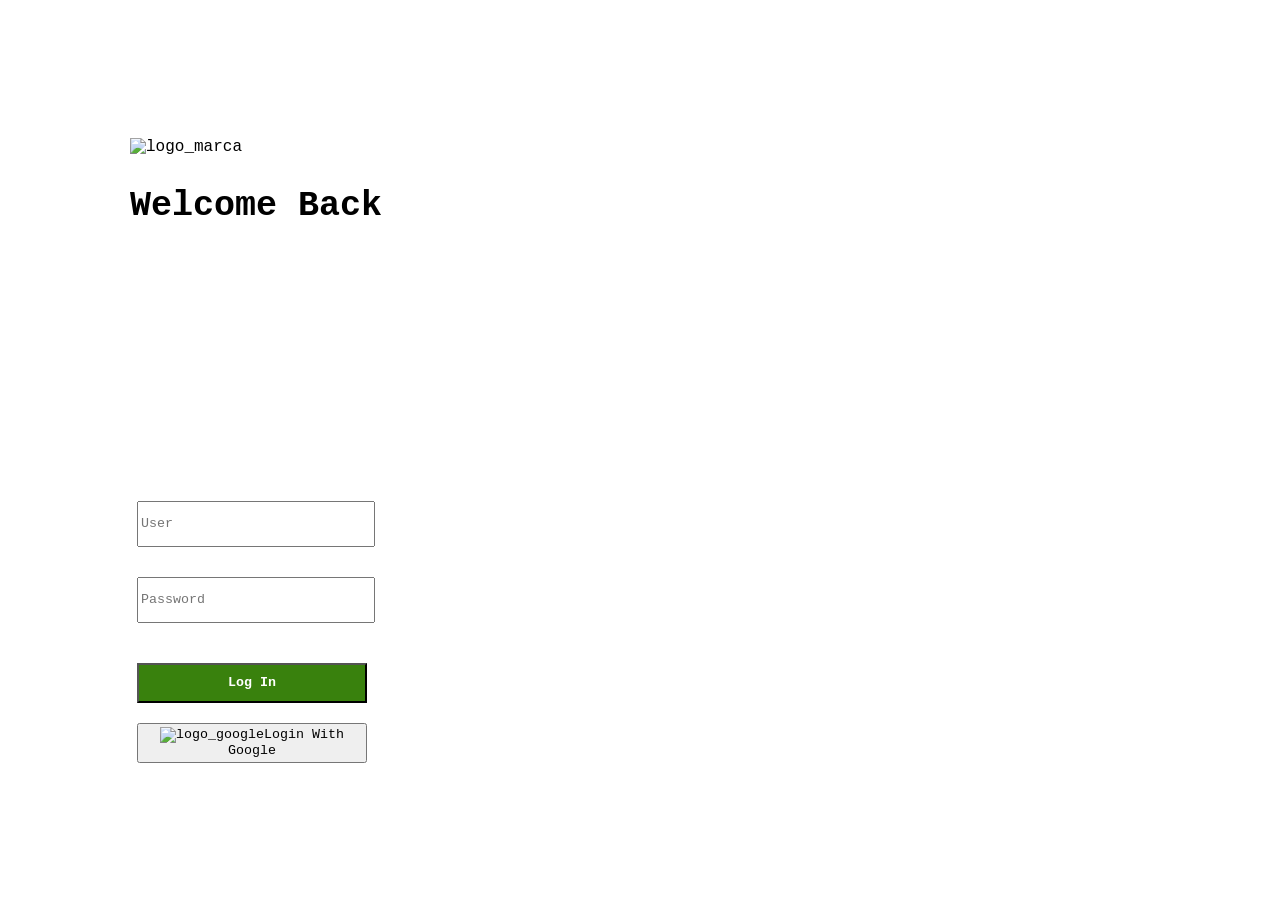
==== index.html @ dd793aac "Cambios css" ====
<!DOCTYPE html>
<html lang="es">

<head>
    <meta charset="UTF-8">
    <meta name="viewport" content="width=device-width, initial-scale=1.0">
    <title>Document</title>
    <link rel="stylesheet" type="text/css" href="index.css">
</head>

<body>
    <section class="login">
        <div class="superior">
            <img src="resources/img/logo_marca.png" alt="logo_marca" />
            <h1 class="saludo">Welcome Back</h1>
        </div>
        <div class="formulario">
            <form action="/submit-login" method="POST">
                <div class="campo">

                    <input type="text" id="username" name="username" placeholder="User" required>
                    <input type="password" id="password" name="password" placeholder="Password" required>

                </div>
                <div class="boton-logo">
                    <div> <button type="submit" class="boton-acceso">Log In</button> </div>
                    <div> <button type="submit" class="boton-google"><img class="google" src="resources/img/google.png"
                                alt="logo_google">Login
                            With Google</button> </div>
                </div>
            </form>
        </div>
    </section>
    <section class="foto">

    </section>
</body>

</html>
---- index.css ----
*{
    margin: 0;
    font-family: 'Courier New', Courier, monospace;
}

body{
    display: flex;
    height: 100vh;
    width: 100%;
}


.login{
    display: flex;
    flex-direction: column;
    width: 40%;
    align-items: center;
    justify-content: space-around;
}

.saludo{
    margin-top: 30px;
    font-size: 35px;
}

form{
    display: flex;
    flex-direction: column;
    gap: 40px;;
}
.campo{
    display: flex;
    flex-direction: column;
    gap: 30px;
  
}

input{
    height: 40px;
    width: 230px;
}
.boton-logo{
    display: flex;
    flex-direction: column;
    gap: 20px;
}

button{
    height: 40px;
    width: 230px;
}
.boton-acceso{
    background-color: #39810d;
    color: white;
    font-weight: bold;
}
.google{
    size: 2px;
}
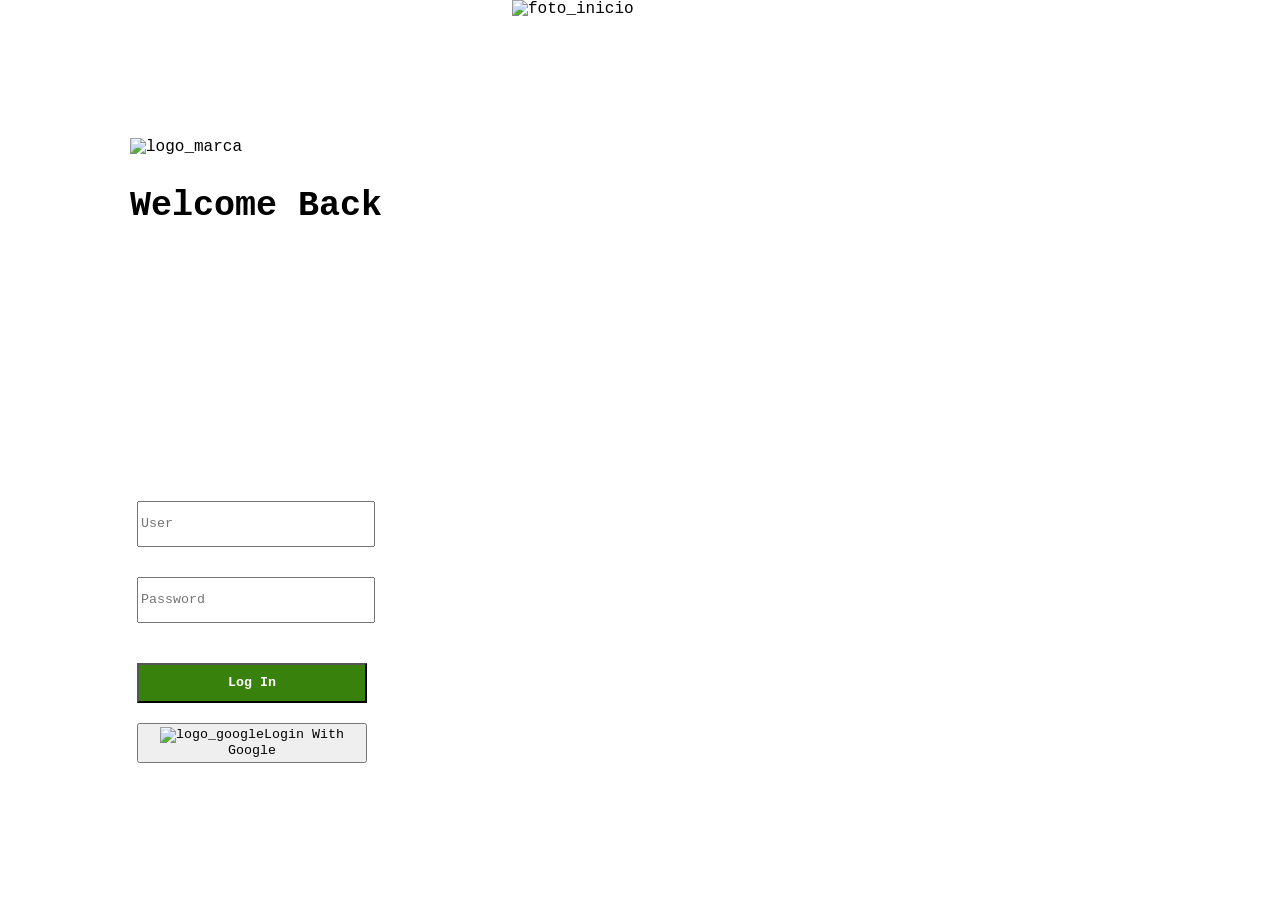
==== commit bb1a2355: "cambios css y introduccion foto" ====
--- a/index.html
+++ b/index.html
@@ -24,14 +24,15 @@
                 </div>
                 <div class="boton-logo">
                     <div> <button type="submit" class="boton-acceso">Log In</button> </div>
-                    <div> <button type="submit" class="boton-google"><img class="google" src="resources/img/google.png"
-                                alt="logo_google">Login
+                    <div class="boton-duo"> <button type="submit" class="boton-google"><img class="google"
+                                src="resources/img/google.png" alt="logo_google">Login
                             With Google</button> </div>
                 </div>
             </form>
         </div>
     </section>
     <section class="foto">
+        <img class="foto_grande" src="resources/img/img_login.png" alt="foto_inicio" />
 
     </section>
 </body>
--- a/index.css
+++ b/index.css
@@ -54,6 +54,15 @@
     color: white;
     font-weight: bold;
 }
-.google{
-    size: 2px;
+.boton-duo{
+    display: flex;
+    gap: 50px;
+}
+.foto{
+    display: flex;
+    flex-direction: column;
+    align-items: center;
+}
+.foto_grande{
+    height: 100vh;
 }
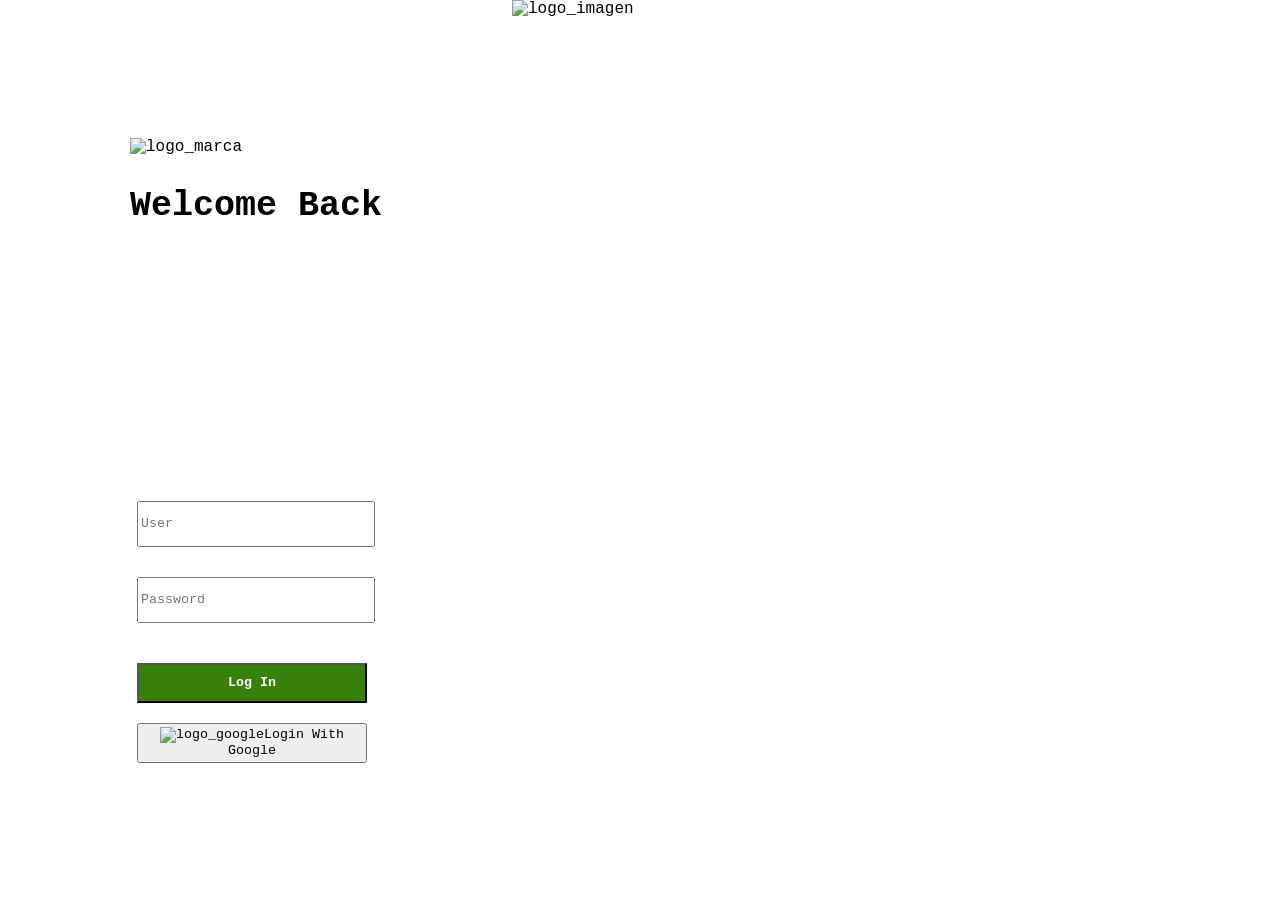
==== commit ff342392: "index listo a falta de retoques" ====
--- a/index.html
+++ b/index.html
@@ -14,25 +14,23 @@
             <img src="resources/img/logo_marca.png" alt="logo_marca" />
             <h1 class="saludo">Welcome Back</h1>
         </div>
-        <div class="formulario">
-            <form action="/submit-login" method="POST">
-                <div class="campo">
+        <form class="formulario" action="/submit-login" method="POST">
+            <div class="campo">
 
-                    <input type="text" id="username" name="username" placeholder="User" required>
-                    <input type="password" id="password" name="password" placeholder="Password" required>
+                <input type="text" id="username" name="username" placeholder="User" required>
+                <input type="password" id="password" name="password" placeholder="Password" required>
 
-                </div>
-                <div class="boton-logo">
-                    <div> <button type="submit" class="boton-acceso">Log In</button> </div>
-                    <div class="boton-duo"> <button type="submit" class="boton-google"><img class="google"
-                                src="resources/img/google.png" alt="logo_google">Login
-                            With Google</button> </div>
-                </div>
-            </form>
-        </div>
+            </div>
+            <div class="boton-logo">
+                <div> <button type="submit" class="boton-acceso">Log In</button> </div>
+                <div class="boton-duo"> <button type="submit" class="boton-google"><img class="google"
+                            src="resources/img/google.png" alt="logo_google">Login
+                        With Google</button> </div>
+            </div>
+        </form>
     </section>
     <section class="foto">
-        <img class="foto_grande" src="resources/img/img_login.png" alt="foto_inicio" />
+        <img class="foto_inicio" src="resources/img/img_login.png" alt="logo_imagen">
 
     </section>
 </body>
--- a/index.css
+++ b/index.css
@@ -23,10 +23,10 @@
     font-size: 35px;
 }
 
-form{
+.formulario{
     display: flex;
     flex-direction: column;
-    gap: 40px;;
+    gap: 40px;
 }
 .campo{
     display: flex;
@@ -58,11 +58,16 @@
     display: flex;
     gap: 50px;
 }
+
 .foto{
+    width: 60%;
     display: flex;
     flex-direction: column;
-    align-items: center;
 }
-.foto_grande{
+
+.foto_inicio{
     height: 100vh;
-}+    width: 100%;
+
+}
+
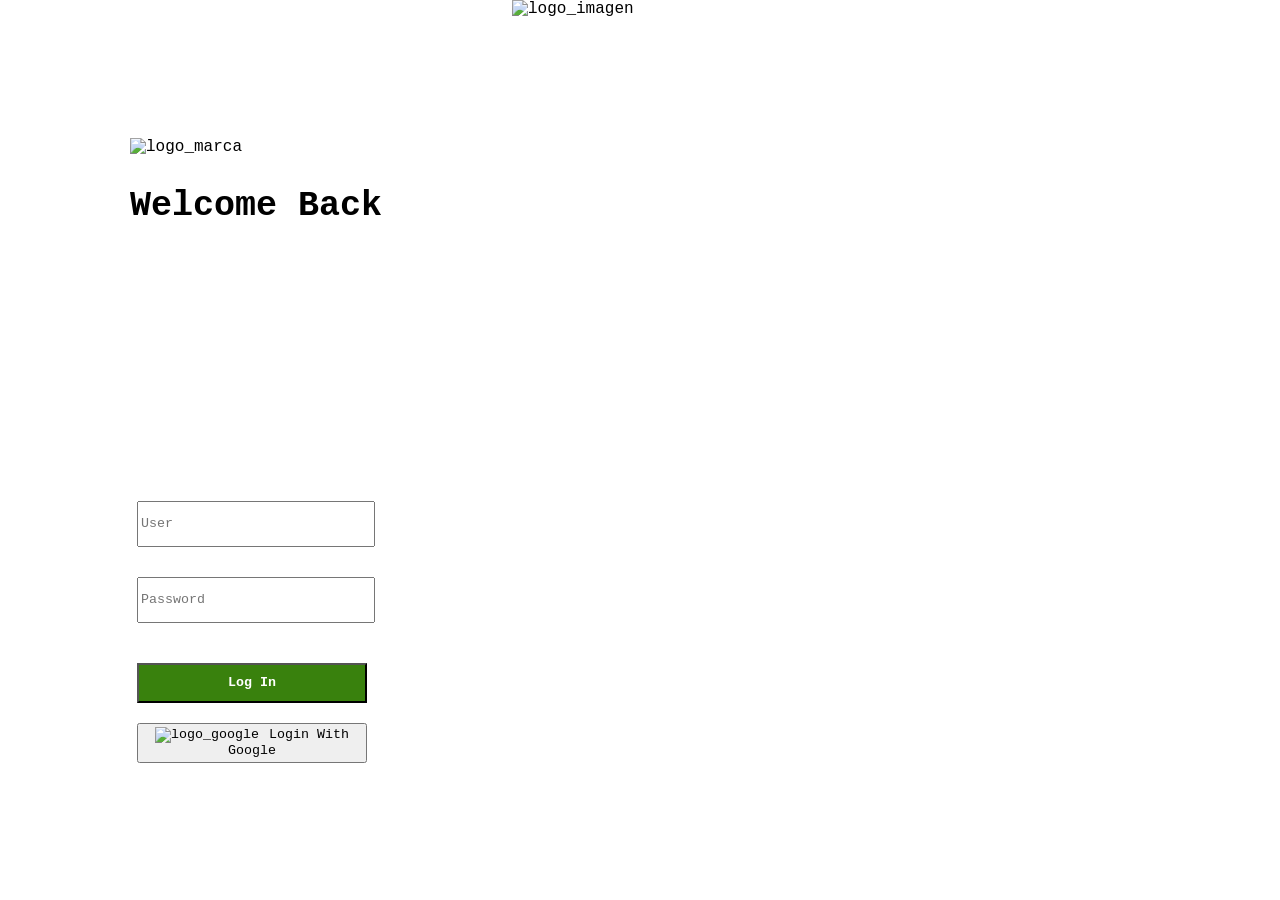
==== commit a071d0be: "Todo hecho faltan retoques" ====
--- a/index.html
+++ b/index.html
@@ -4,35 +4,43 @@
 <head>
     <meta charset="UTF-8">
     <meta name="viewport" content="width=device-width, initial-scale=1.0">
-    <title>Document</title>
+    <title>Login</title>
     <link rel="stylesheet" type="text/css" href="index.css">
 </head>
 
 <body>
-    <section class="login">
-        <div class="superior">
-            <img src="resources/img/logo_marca.png" alt="logo_marca" />
-            <h1 class="saludo">Welcome Back</h1>
-        </div>
-        <form class="formulario" action="/submit-login" method="POST">
-            <div class="campo">
+    <div class="todo_index">
+        <section class="login">
+            <div class="superior">
+                <img src="resources/img/logo_marca.png" alt="logo_marca" />
+                <h1 class="saludo">Welcome Back</h1>
+            </div>
+            <form class="formulario" action="/paginas/select.html" method="POST">
+                <div class="campo">
 
-                <input type="text" id="username" name="username" placeholder="User" required>
-                <input type="password" id="password" name="password" placeholder="Password" required>
+                    <input type="text" id="username" name="username" placeholder="User" required>
+                    <input type="password" id="password" name="password" placeholder="Password" required>
 
-            </div>
-            <div class="boton-logo">
-                <div> <button type="submit" class="boton-acceso">Log In</button> </div>
-                <div class="boton-duo"> <button type="submit" class="boton-google"><img class="google"
-                            src="resources/img/google.png" alt="logo_google">Login
-                        With Google</button> </div>
-            </div>
-        </form>
-    </section>
-    <section class="foto">
-        <img class="foto_inicio" src="resources/img/img_login.png" alt="logo_imagen">
+                </div>
+                <div class="boton-logo">
+                    <div>
+                        <button type="button" class="boton-acceso" onclick="location.href='/paginas/select.html'">Log
+                            In</button>
+                    </div>
+                    <div class="boton-duo">
+                        <button type="button" class="boton-google" onclick="location.href='/paginas/select.html'">
+                            <img class="google" src="resources/img/google.png" alt="logo_google">Login
+                            With Google
+                        </button>
+                    </div>
+                </div>
+            </form>
+        </section>
+        <section class="foto">
+            <img class="foto_inicio" src="resources/img/img_login.png" alt="logo_imagen">
 
-    </section>
+        </section>
+    </div>
 </body>
 
 </html>
--- a/index.css
+++ b/index.css
@@ -2,8 +2,11 @@
     margin: 0;
     font-family: 'Courier New', Courier, monospace;
 }
-
-body{
+.body{
+  background-color: #F5F5F5;
+}
+
+.todo_index{
     display: flex;
     height: 100vh;
     width: 100%;
@@ -58,6 +61,10 @@
     display: flex;
     gap: 50px;
 }
+.google{
+  height: 12px;
+  padding-right: 10px;
+}
 
 .foto{
     width: 60%;
@@ -68,6 +75,177 @@
 .foto_inicio{
     height: 100vh;
     width: 100%;
-
-}
-
+}
+
+.seleccion{
+   display: flex;
+   height: 100vh;
+}
+
+.seleccion a {
+  flex: 1; 
+}
+
+.seleccion img {
+  width: 100%;
+  height: 100%;
+}
+
+.mujer{
+    display: flex;
+    align-items: center;
+    justify-content: center;
+}
+
+.hombre{
+    display: flex;
+    align-items: center;
+    justify-content: center;
+}
+.seleccion p {
+  position: absolute;
+  transform: rotate(270deg);
+  font-size: 80px;
+  font-weight: bold;
+  color: white;
+  
+}
+
+
+
+.rebajas {
+  height:800px;
+  background-image: url("/resources/img/page_woman.png");
+  background-position: top center;
+  background-size: 100% auto;
+  color: white;
+  display: flex;
+  flex-direction: column;
+  align-items: center;
+}
+
+.navegador {
+  width: 95%;
+  padding-top: 20px;
+  display: flex;
+  justify-content: space-between;
+  align-items: center;
+  color: black;
+}
+
+.nav-links {
+  list-style: none;
+  display: flex;
+  gap: 20px;
+}
+
+.nav-links li {
+  cursor: pointer;
+  font-weight: bold;
+}
+
+.nav-links :hover{
+  text-decoration: underline;
+}
+
+.user{
+  display: flex;
+  align-items: center;
+  gap: 20px;
+}
+
+.user img{
+  width: 33px;
+  height: 33px;
+  border-radius: 50%;
+}
+
+
+.texto-rebajas {
+  flex: 1;
+  display: flex;
+  flex-direction: column;
+  justify-content: flex-end;
+  text-align: center;
+  gap: 10px;
+  padding-bottom: 30px;
+}
+
+.texto-rebajas h1 {
+  font-size: 100px;
+}
+
+.texto-rebajas h2 {
+  font-size: 50px;
+}
+
+.texto-rebajas p {
+  font-size: 40px;
+  padding-bottom: 30px;
+}
+
+.buscador {
+    width: 95%;
+    display: flex;
+    justify-content: flex-end;
+    align-items: center;
+    gap: 290px;
+    padding: 30px;
+}
+
+.icono {
+    height: 100px;
+}
+
+.buscar {
+    border: 1px solid #000000;
+    border-radius: 4px;
+    font-weight: bold;
+    font-size: 14px;
+}
+
+.productos {
+  display: grid;
+  grid-template-columns: 1fr 1fr 1fr 1fr;
+  grid-template-rows: 1fr 1fr;
+  gap: 15px;
+  padding: 30px;
+}
+
+.producto {
+  text-align: center;
+}
+
+.producto img {
+  width: 100%;
+}
+
+.producto p {
+  margin-top: 8px;
+  font-size: 18px;
+}
+
+.precio {
+  font-weight: bold;
+}
+
+.rebajas-hombre {
+  height:800px;
+  background-image: url("/resources/img/page_man.png");
+  background-position: top center;
+  background-size: 100% auto;
+  color: white;
+  display: flex;
+  flex-direction: column;
+  align-items: center;
+}
+
+.buscador-hombre {
+    display: flex;
+    justify-content: center;
+    align-items: center;
+    padding: 30px;
+}
+
+
+
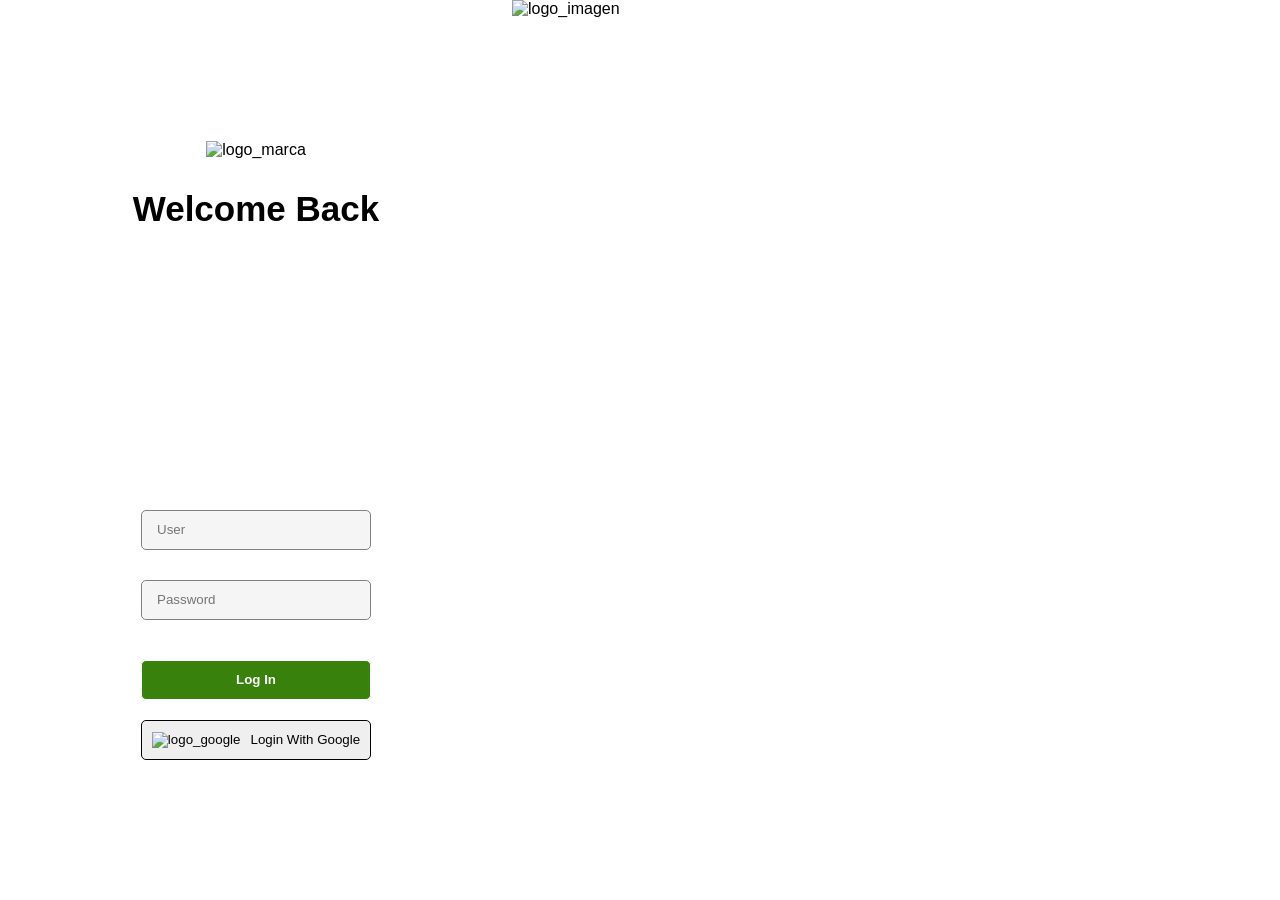
==== commit 86c042bb: "Ultimos retoques" ====
--- a/index.html
+++ b/index.html
@@ -18,8 +18,8 @@
             <form class="formulario" action="/paginas/select.html" method="POST">
                 <div class="campo">
 
-                    <input type="text" id="username" name="username" placeholder="User" required>
-                    <input type="password" id="password" name="password" placeholder="Password" required>
+                    <input type="text" id="username" name="username" placeholder="User" class="espacio">
+                    <input type="password" id="password" name="password" placeholder="Password" class="espacio">
 
                 </div>
                 <div class="boton-logo">
--- a/index.css
+++ b/index.css
@@ -1,9 +1,6 @@
 *{
     margin: 0;
-    font-family: 'Courier New', Courier, monospace;
-}
-.body{
-  background-color: #F5F5F5;
+    font-family: Arial, Helvetica, sans-serif;
 }
 
 .todo_index{
@@ -19,6 +16,9 @@
     width: 40%;
     align-items: center;
     justify-content: space-around;
+}
+.superior{
+  text-align: center;
 }
 
 .saludo{
@@ -38,31 +38,43 @@
   
 }
 
-input{
+.formulario input{
     height: 40px;
     width: 230px;
-}
+    border-radius: 5px;
+    background-color: #F5F5F5;
+    color: gray;
+    border :1px solid;
+}
+
+.espacio{
+  padding-left: 15px;
+  box-sizing: border-box;
+  width: 300px;
+}
+ 
 .boton-logo{
     display: flex;
     flex-direction: column;
     gap: 20px;
+    
 }
 
 button{
     height: 40px;
     width: 230px;
+    border-radius: 5px;
+    border :1px solid;
 }
 .boton-acceso{
     background-color: #39810d;
     color: white;
     font-weight: bold;
 }
-.boton-duo{
-    display: flex;
-    gap: 50px;
-}
+
+
 .google{
-  height: 12px;
+  height: 15px;
   padding-right: 10px;
 }
 
@@ -77,6 +89,7 @@
     width: 100%;
 }
 
+/* SELECCION */
 .seleccion{
    display: flex;
    height: 100vh;
@@ -107,7 +120,7 @@
   transform: rotate(270deg);
   font-size: 80px;
   font-weight: bold;
-  color: white;
+  color: #F5F5F5;
   
 }
 
@@ -118,7 +131,7 @@
   background-image: url("/resources/img/page_woman.png");
   background-position: top center;
   background-size: 100% auto;
-  color: white;
+  color: #F5F5F5;
   display: flex;
   flex-direction: column;
   align-items: center;
@@ -130,7 +143,9 @@
   display: flex;
   justify-content: space-between;
   align-items: center;
-  color: black;
+  color: gray;
+  font-size: 20px;
+  
 }
 
 .nav-links {
@@ -175,22 +190,23 @@
   font-size: 100px;
 }
 
-.texto-rebajas h2 {
-  font-size: 50px;
-}
+
 
 .texto-rebajas p {
   font-size: 40px;
   padding-bottom: 30px;
 }
 
+.texto-rebajas h2 {
+  font-size: 50px;
+}
+
 .buscador {
     width: 95%;
     display: flex;
     justify-content: flex-end;
     align-items: center;
     gap: 290px;
-    padding: 30px;
 }
 
 .icono {
@@ -200,8 +216,13 @@
 .buscar {
     border: 1px solid #000000;
     border-radius: 4px;
-    font-weight: bold;
     font-size: 14px;
+    height: 23px;
+}
+
+.buscador ::placeholder{
+  font-weight: bold;
+  color: black;
 }
 
 .productos {
@@ -244,8 +265,8 @@
     display: flex;
     justify-content: center;
     align-items: center;
-    padding: 30px;
-}
-
-
-
+
+}
+
+
+
